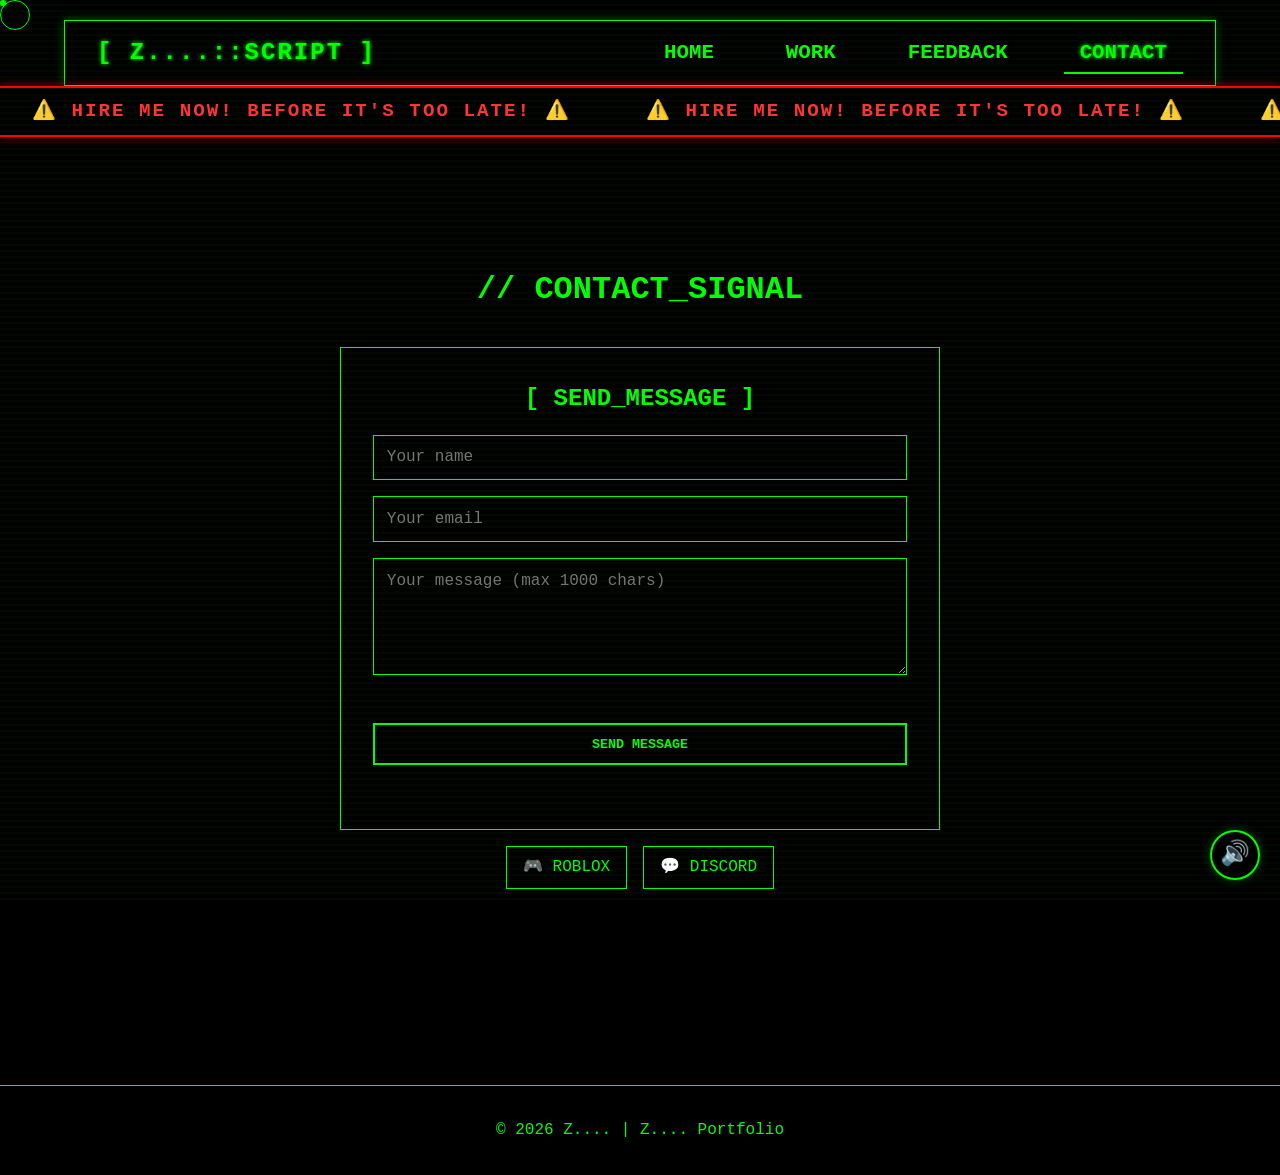
==== contact.html @ 625815d4 "Initial commit: complete portfolio with all features" ====
<!DOCTYPE html>
<html lang="en">
<head>
    <meta charset="UTF-8">
    <meta name="viewport" content="width=device-width, initial-scale=1.0">
    <title>Contact | Z....'s Portfolio</title>
    <link rel="icon" type="image/x-icon" href="assets/favicon.ico">
    <link rel="shortcut icon" href="assets/favicon.ico">
    <link rel="stylesheet" href="assets/css/style.css">
</head>
<body>
    <div class="floating-bg">
        <img src="https://cdn.discordapp.com/attachments/1421566082401173565/1511518269843181710/image-34.webp?ex=6a26ad56&is=6a255bd6&hm=232e738cee69825d2d2faf527bc93bd8bb8f0f827d548942d3a9f6e9e73ac40f&" alt="icon1">
        <img src="https://cdn.discordapp.com/attachments/1421566082401173565/1467656853440696472/image.png?ex=6a26a1b5&is=6a255035&hm=6e28c41eaa9fc849f30c9590c4a167a460e541b52992654f90e85136d08a859f&" alt="icon2">
        <img src="https://cdn.discordapp.com/attachments/1421566082401173565/1458893567266128156/image.png?ex=6a270d03&is=6a25bb83&hm=cfb97cff03db2b48d3a0734f732948a0adf9bcf5700d2f59eb37a1b0567b606e&" alt="icon3">
        <img src="https://cdn.discordapp.com/attachments/1501757553464311869/1513286101484175401/image.png?ex=6a272d02&is=6a25db82&hm=41f11fb2fdb4f77ba2f087bb468d855b9452fac4a3e439f790edfe24081c65a5&" alt="icon4">
        <img src="https://cdn.discordapp.com/attachments/1421565930437218475/1421566044677603370/image.png?ex=6a270b8c&is=6a25ba0c&hm=c8ee2ab0cdfa22ceed3d34ebfcc24307c2d5f95a58ee1e3aecaef450c44b0b14&" alt="icon5">
        <img src="https://cdn.discordapp.com/attachments/1421565483567677441/1480016392538427584/image.png?ex=6a26c56d&is=6a2573ed&hm=ac3b81ede48dc427d309912c2a9a2db8f9b60fd6004f1103c1604d33cef2024c&" alt="icon6">
    </div>

    <nav class="glass-nav">
        <div class="logo">[ Z....::SCRIPT ]</div>
        <ul class="nav-links">
            <li><a href="index.html" class="nav-link" id="nav-home">HOME</a></li>
            <li><a href="work.html" class="nav-link" id="nav-work">WORK</a></li>
            <li><a href="feedback.html" class="nav-link" id="nav-feedback">FEEDBACK</a></li>
            <li><a href="contact.html" class="nav-link" id="nav-contact">CONTACT</a></li>
        </ul>
        <div class="burger">☰</div>
    </nav>

    <div class="alert-banner">
        <div class="alert-scroll">
            <span>⚠️ HIRE ME NOW! BEFORE IT'S TOO LATE! ⚠️</span>
            <span>⚠️ HIRE ME NOW! BEFORE IT'S TOO LATE! ⚠️</span>
            <span>⚠️ HIRE ME NOW! BEFORE IT'S TOO LATE! ⚠️</span>
            <span>⚠️ HIRE ME NOW! BEFORE IT'S TOO LATE! ⚠️</span>
            <span>⚠️ HIRE ME NOW! BEFORE IT'S TOO LATE! ⚠️</span>
            <span>⚠️ HIRE ME NOW! BEFORE IT'S TOO LATE! ⚠️</span>
            <span>⚠️ HIRE ME NOW! BEFORE IT'S TOO LATE! ⚠️</span>
            <span>⚠️ HIRE ME NOW! BEFORE IT'S TOO LATE! ⚠️</span>
            <span>⚠️ HIRE ME NOW! BEFORE IT'S TOO LATE! ⚠️</span>
            <span>⚠️ HIRE ME NOW! BEFORE IT'S TOO LATE! ⚠️</span>
            <span>⚠️ HIRE ME NOW! BEFORE IT'S TOO LATE! ⚠️</span>
            <span>⚠️ HIRE ME NOW! BEFORE IT'S TOO LATE! ⚠️</span>
        </div>
    </div>

    <div class="page-container">
        <h1 class="glitch-text">// CONTACT_SIGNAL</h1>

        <div class="contact-form-container">
            <h2 class="glitch-text">[ SEND_MESSAGE ]</h2>
            <form id="contactForm">
                <input type="text" id="fromName" placeholder="Your name" maxlength="50" required>
                <input type="email" id="fromEmail" placeholder="Your email" maxlength="100" required>
                <textarea id="message" placeholder="Your message (max 1000 chars)" maxlength="1000" rows="5" required></textarea>
                <button type="submit" class="cta-button">SEND MESSAGE</button>
            </form>
            <div id="formStatus" class="form-status"></div>
        </div>

        <!-- Social Links (Roblox & Discord) -->
        <div class="social-links">
            <a href="https://www.roblox.com/users/4148684765/profile" target="_blank" rel="noopener noreferrer">🎮 ROBLOX</a>
            <a href="https://discord.gg/mffQ7mX2WR" target="_blank" rel="noopener noreferrer">💬 DISCORD</a>
        </div>
    </div>

    <footer>
        <p>© 2026 Z.... | Z.... Portfolio</p>
    </footer>

    <script type="text/javascript" src="https://cdn.jsdelivr.net/npm/@emailjs/browser@4/dist/email.min.js"></script>
    <script src="assets/js/main.js"></script>
    <script>
        document.getElementById('nav-contact')?.classList.add('active');

        const EMAILJS_PUBLIC_KEY = "1kpTtxab5XarwJu-Z";
        const EMAILJS_SERVICE_ID = "service_w4uty4p";
        const EMAILJS_TEMPLATE_ID = "template_22gw1hi";

        emailjs.init(EMAILJS_PUBLIC_KEY);

        const form = document.getElementById('contactForm');
        const statusDiv = document.getElementById('formStatus');

        form.addEventListener('submit', async (e) => {
            e.preventDefault();

            const btn = form.querySelector('button');
            const originalText = btn.innerText;
            btn.innerText = "SENDING...";
            btn.disabled = true;

            const templateParams = {
                from_name: document.getElementById('fromName').value,
                from_email: document.getElementById('fromEmail').value,
                message: document.getElementById('message').value
            };

            try {
                await emailjs.send(EMAILJS_SERVICE_ID, EMAILJS_TEMPLATE_ID, templateParams);
                statusDiv.innerHTML = "✅ Message sent successfully! I'll reply soon.";
                statusDiv.style.color = "#0f0";
                form.reset();
            } catch (error) {
                console.error("EmailJS error:", error);
                statusDiv.innerHTML = "❌ Failed to send. Please try again later.";
                statusDiv.style.color = "#ff3333";
            } finally {
                btn.innerText = originalText;
                btn.disabled = false;
            }
        });
    </script>
</body>
</html>
---- assets/css/style.css ----
:root {
    --bg-dark: #0a0c15;
    --glitch-offset: 2px;
    --crt-color: rgba(0, 255, 255, 0.1);
}

* {
    margin: 0;
    padding: 0;
    box-sizing: border-box;
    cursor: none;
}

body {
    background: #000000;
    color: #0f0;
    font-family: 'Courier New', 'VT323', monospace;
    line-height: 1.6;
    overflow-x: hidden;
    position: relative;
}

body::before {
    content: "";
    position: fixed;
    top: 0;
    left: 0;
    width: 100%;
    height: 100%;
    background: repeating-linear-gradient(0deg, rgba(0,255,0,0.03) 0px, rgba(0,255,0,0.03) 2px, transparent 2px, transparent 6px);
    pointer-events: none;
    z-index: 999;
}

@keyframes glitch {
    0% { text-shadow: -2px 0 red, 2px 0 blue; transform: skew(0deg); }
    2% { text-shadow: 2px 0 red, -2px 0 blue; transform: skew(2deg); }
    4% { text-shadow: -2px 0 red, 2px 0 blue; transform: skew(0deg); }
    100% { text-shadow: none; transform: skew(0deg); }
}

.glitch-text {
    animation: glitch 3s infinite;
}

.cursor-dot {
    position: fixed;
    width: 6px;
    height: 6px;
    background: #0f0;
    border-radius: 50%;
    pointer-events: none;
    z-index: 10000;
    box-shadow: 0 0 6px #0f0;
    transition: transform 0.05s ease-out;
}

.cursor-ring {
    position: fixed;
    width: 30px;
    height: 30px;
    border: 1px solid #0f0;
    border-radius: 50%;
    pointer-events: none;
    z-index: 9999;
    transition: transform 0.1s ease-out;
}

.glass-nav {
    position: sticky;
    top: 0;
    width: 90%;
    margin: 20px auto 0;
    background: rgba(0,0,0,0.85);
    backdrop-filter: blur(8px);
    border: 1px solid #0f0;
    border-radius: 0px;
    padding: 0.8rem 2rem;
    display: flex;
    justify-content: space-between;
    align-items: center;
    z-index: 1000;
    box-shadow: 0 0 10px rgba(0,255,0,0.3);
    font-family: monospace;
}

.logo {
    font-size: 1.5rem;
    font-weight: bold;
    letter-spacing: 2px;
    color: #0f0;
    text-shadow: 0 0 4px #0f0;
}

.nav-links {
    display: flex;
    gap: 2.5rem;
    list-style: none;
}

.nav-link {
    text-decoration: none;
    color: #0f0;
    font-weight: bold;
    font-size: 1.3rem;
    padding: 0.5rem 1rem;
    transition: 0.2s;
    border-bottom: 2px solid transparent;
}

.nav-link:hover,
.nav-link.active {
    border-bottom-color: #0f0;
    text-shadow: 0 0 4px #0f0;
}

.burger {
    display: none;
    font-size: 1.8rem;
    cursor: pointer;
    color: #0f0;
}

.alert-banner {
    width: 100%;
    background: #000;
    border-top: 2px solid #f00;
    border-bottom: 2px solid #f00;
    color: #ff3333;
    font-family: monospace;
    font-weight: bold;
    font-size: 1.2rem;
    padding: 8px 0;
    overflow: hidden;
    white-space: nowrap;
    box-shadow: 0 0 10px rgba(255,0,0,0.5);
    backdrop-filter: blur(4px);
    animation: flicker 0.15s infinite alternate;
    position: relative;
    z-index: 998;
}

.alert-scroll {
    display: inline-block;
    animation: scrollAlert 12s linear infinite;
}

.alert-scroll span {
    margin: 0 2rem;
    letter-spacing: 2px;
}

@keyframes scrollAlert {
    0% { transform: translateX(0); }
    100% { transform: translateX(-50%); }
}

@keyframes flicker {
    0% { opacity: 1; }
    100% { opacity: 0.95; text-shadow: 0 0 2px red; }
}

.page-container {
    min-height: 100vh;
    display: flex;
    flex-direction: column;
    justify-content: center;
    align-items: center;
    padding: 40px 5% 60px;
    max-width: 1200px;
    margin: 0 auto;
    position: relative;
    z-index: 2;
}

.hero {
    text-align: center;
}

.glitch-big {
    font-size: 4rem;
    font-weight: bold;
    margin-bottom: 1rem;
}

.cta-button {
    display: inline-block;
    margin-top: 2rem;
    padding: 10px 24px;
    background: transparent;
    border: 2px solid #0f0;
    color: #0f0;
    text-decoration: none;
    font-weight: bold;
    transition: 0.2s;
}

.cta-button:hover {
    background: #0f0;
    color: black;
    box-shadow: 0 0 15px #0f0;
}

.tabs {
    display: flex;
    gap: 1rem;
    justify-content: center;
    margin-bottom: 2rem;
    border-bottom: 1px solid #0f0;
    padding-bottom: 0.5rem;
}

.tab-btn {
    background: transparent;
    border: none;
    color: #0f0;
    font-family: monospace;
    font-size: 1.2rem;
    padding: 0.5rem 1rem;
    cursor: pointer;
    transition: 0.2s;
}

.tab-btn.active {
    background: #0f0;
    color: black;
    box-shadow: 0 0 8px #0f0;
}

.tab-content {
    display: none;
}

.tab-content.active {
    display: block;
}

.projects-grid {
    display: grid;
    grid-template-columns: repeat(2, 1fr);
    gap: 1.5rem;
}

.project-card {
    background: rgba(0,0,0,0.7);
    border: 1px solid #0f0;
    padding: 1rem;
    transition: 0.2s;
    display: flex;
    flex-direction: column;
    height: 100%;
    min-height: 420px;
}

.project-card:hover {
    transform: translate(-2px, -2px);
    box-shadow: 4px 4px 0 #0f0;
}

.project-card p {
    flex-grow: 1;
}

.video-wrapper {
    position: relative;
    padding-bottom: 56.25%;
    height: 0;
    flex-shrink: 0;
}

.video-wrapper iframe,
.video-wrapper img {
    position: absolute;
    top: 0;
    left: 0;
    width: 100%;
    height: 100%;
    border: 1px solid #0f0;
    object-fit: cover;
}

.feedback-form-container {
    margin-top: 3rem;
    padding: 2rem;
    background: rgba(0, 0, 0, 0.7);
    border: 1px solid #0f0;
    width: 100%;
    max-width: 600px;
}

.feedback-form-container h2 {
    margin-bottom: 1rem;
    text-align: center;
}

#feedbackForm {
    display: flex;
    flex-direction: column;
    gap: 1rem;
}

#feedbackForm input,
#feedbackForm textarea {
    background: black;
    border: 1px solid #0f0;
    color: #0f0;
    font-family: monospace;
    padding: 0.8rem;
    font-size: 1rem;
}

#feedbackForm button {
    background: transparent;
    border: 2px solid #0f0;
    color: #0f0;
    padding: 0.7rem;
    cursor: pointer;
    font-family: monospace;
    font-weight: bold;
    transition: 0.2s;
}

#feedbackForm button:hover {
    background: #0f0;
    color: black;
    box-shadow: 0 0 8px #0f0;
}

.feedback-card {
    background: rgba(0, 0, 0, 0.8);
    border-left: 4px solid #0f0;
    padding: 1.2rem;
    max-width: 300px;
    width: 100%;
}

.feedback-card small {
    font-size: 0.7rem;
    color: #6f6;
    display: block;
    margin-top: 0.5rem;
}

.contact-form-container {
    margin-top: 2rem;
    padding: 2rem;
    background: rgba(0, 0, 0, 0.7);
    border: 1px solid #0f0;
    width: 100%;
    max-width: 600px;
}

.contact-form-container h2 {
    margin-bottom: 1rem;
    text-align: center;
}

#contactForm {
    display: flex;
    flex-direction: column;
    gap: 1rem;
}

#contactForm input,
#contactForm textarea {
    background: black;
    border: 1px solid #0f0;
    color: #0f0;
    font-family: monospace;
    padding: 0.8rem;
    font-size: 1rem;
    width: 100%;
    box-sizing: border-box;
}

#contactForm input:focus,
#contactForm textarea:focus {
    outline: none;
    border-color: #0f0;
    box-shadow: 0 0 6px #0f0;
}

#contactForm button {
    background: transparent;
    border: 2px solid #0f0;
    color: #0f0;
    padding: 0.7rem;
    cursor: pointer;
    font-family: monospace;
    font-weight: bold;
    transition: 0.2s;
}

#contactForm button:hover {
    background: #0f0;
    color: black;
    box-shadow: 0 0 8px #0f0;
}

.form-status {
    margin-top: 1rem;
    text-align: center;
    font-size: 0.9rem;
    padding: 0.5rem;
}

.social-links {
    display: flex;
    gap: 1rem;
    margin-top: 1rem;
    flex-wrap: wrap;
    justify-content: center;
}

.social-links a {
    color: #0f0;
    text-decoration: none;
    border: 1px solid #0f0;
    padding: 8px 16px;
}

footer {
    text-align: center;
    padding: 2rem;
    border-top: 1px solid #0f0;
    margin-top: 3rem;
}

.music-player {
    position: fixed !important;
    bottom: 20px !important;
    right: 20px !important;
    left: auto !important;
    top: auto !important;
    z-index: 10000 !important;
    background: rgba(0,0,0,0.85);
    border: 2px solid #0f0;
    border-radius: 50%;
    width: 50px;
    height: 50px;
    display: flex;
    align-items: center;
    justify-content: center;
    cursor: pointer;
    font-size: 1.5rem;
    transition: 0.2s;
    backdrop-filter: blur(8px);
    box-shadow: 0 0 10px rgba(0,255,0,0.3);
}

.music-player:hover {
    transform: scale(1.1);
    background: #0f0;
    color: black;
    box-shadow: 0 0 15px #0f0;
}

.floating-bg {
    position: fixed;
    top: 0;
    left: 0;
    width: 100%;
    height: 100%;
    pointer-events: none;
    z-index: 0;
    overflow: hidden;
}

.floating-bg img {
    position: absolute;
    bottom: -50px;
    opacity: 0;
    filter: drop-shadow(0 0 5px rgba(0,255,0,0.2));
    animation: floatUpSmooth linear infinite;
    pointer-events: none;
}

@keyframes floatUpSmooth {
    0% {
        transform: translateY(0) rotate(0deg);
        opacity: 0;
    }
    10% {
        opacity: 0.2;
    }
    90% {
        opacity: 0.2;
    }
    100% {
        transform: translateY(-120vh) rotate(360deg);
        opacity: 0;
    }
}

.floating-bg img:nth-child(1) { left: 10%; width: 90px; animation-duration: 20s; animation-delay: 0s; }
.floating-bg img:nth-child(2) { left: 30%; width: 120px; animation-duration: 28s; animation-delay: 5s; }
.floating-bg img:nth-child(3) { left: 45%; width: 100px; animation-duration: 25s; animation-delay: 10s; }
.floating-bg img:nth-child(4) { left: 60%; width: 140px; animation-duration: 22s; animation-delay: 3s; }
.floating-bg img:nth-child(5) { left: 85%; width: 85px; animation-duration: 30s; animation-delay: 15s; }
.floating-bg img:nth-child(6) { left: 90%; width: 110px; animation-duration: 26s; animation-delay: 8s; }

body > *:not(.floating-bg) {
    position: relative;
    z-index: 2;
}

@media (max-width: 800px) {
    .burger {
        display: block;
    }
    .nav-links {
        position: fixed;
        top: 70px;
        right: -100%;
        flex-direction: column;
        background: black;
        border-left: 2px solid #0f0;
        width: 60%;
        height: calc(100vh - 70px);
        padding: 2rem;
        transition: 0.3s;
        z-index: 1001;
    }
    .nav-links.active {
        right: 0;
    }
    .glitch-big {
        font-size: 2rem;
    }
    .cursor-dot, .cursor-ring {
        display: none;
    }
    body {
        cursor: auto;
    }
    .alert-banner {
        font-size: 0.9rem;
    }
    .page-container {
        padding-top: 20px;
    }
    .contact-form-container,
    .feedback-form-container {
        padding: 1rem;
        width: 95%;
    }
    .music-player {
        width: 40px;
        height: 40px;
        font-size: 1.2rem;
        bottom: 15px;
        right: 15px;
    }
    .floating-bg img {
        width: 45px !important;
        opacity: 0.1;
    }
    .projects-grid {
        grid-template-columns: 1fr;
    }
}
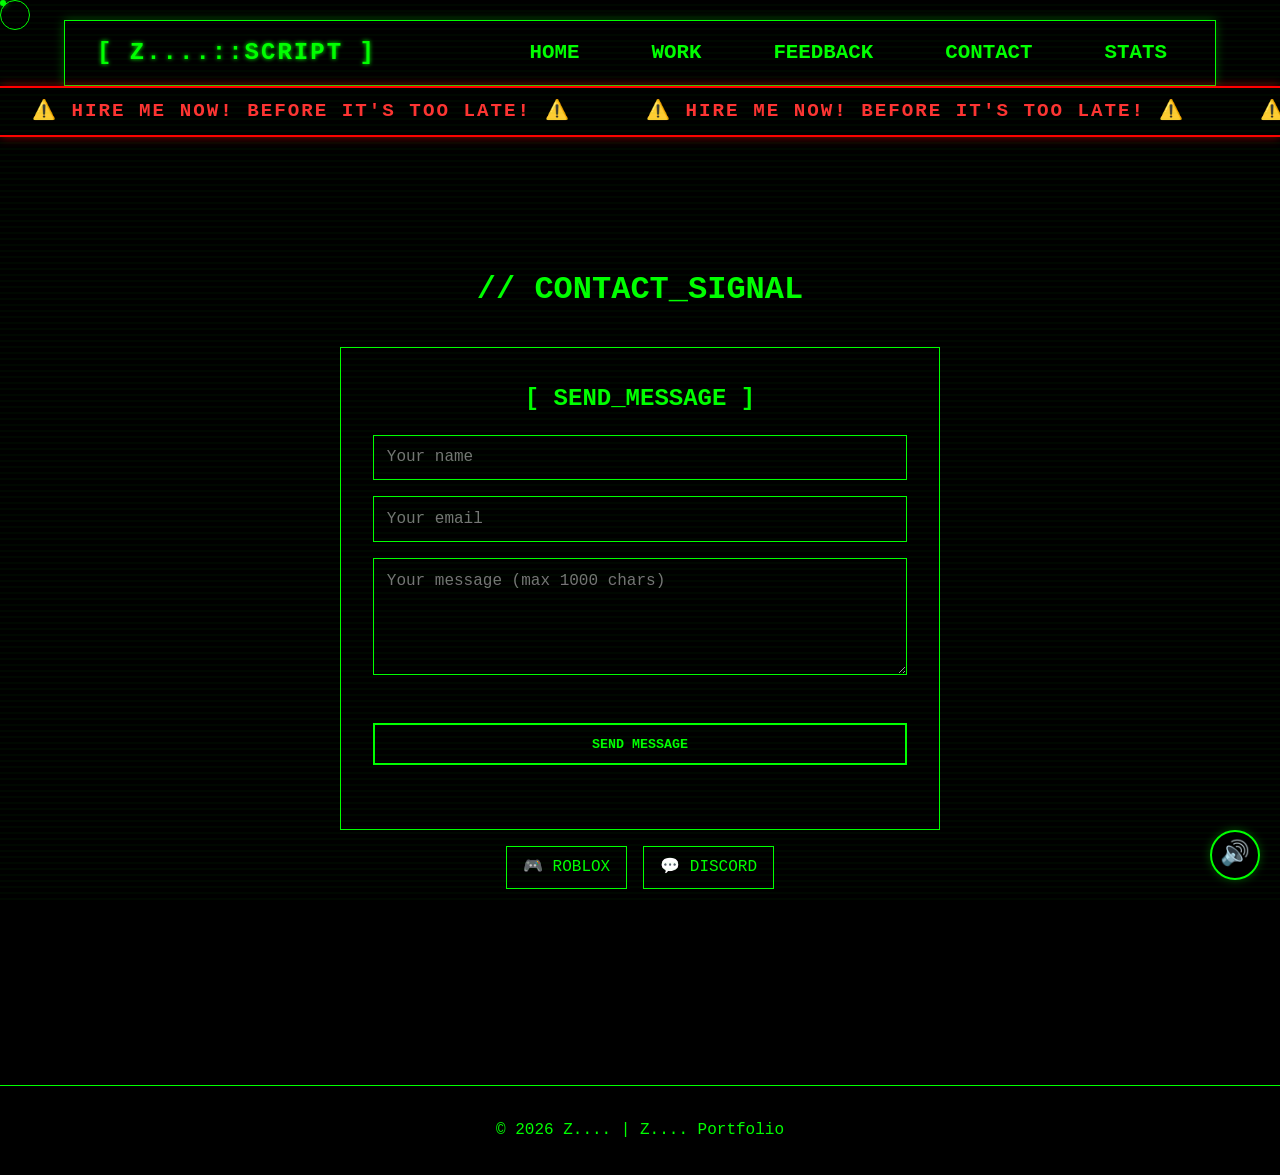
==== commit 17f88db1: "Final version with Stats page and all features" ====
--- a/contact.html
+++ b/contact.html
@@ -25,6 +25,7 @@
             <li><a href="work.html" class="nav-link" id="nav-work">WORK</a></li>
             <li><a href="feedback.html" class="nav-link" id="nav-feedback">FEEDBACK</a></li>
             <li><a href="contact.html" class="nav-link" id="nav-contact">CONTACT</a></li>
+            <li><a href="stats.html" class="nav-link" id="nav-stats">STATS</a></li>
         </ul>
         <div class="burger">☰</div>
     </nav>
@@ -60,10 +61,9 @@
             <div id="formStatus" class="form-status"></div>
         </div>
 
-        <!-- Social Links (Roblox & Discord) -->
         <div class="social-links">
-            <a href="https://www.roblox.com/users/4148684765/profile" target="_blank" rel="noopener noreferrer">🎮 ROBLOX</a>
-            <a href="https://discord.gg/mffQ7mX2WR" target="_blank" rel="noopener noreferrer">💬 DISCORD</a>
+            <a href="https://www.roblox.com/users/YOUR_USER_ID/profile" target="_blank" rel="noopener noreferrer">🎮 ROBLOX</a>
+            <a href="https://discord.gg/YOUR_INVITE_CODE" target="_blank" rel="noopener noreferrer">💬 DISCORD</a>
         </div>
     </div>
 
@@ -73,7 +73,24 @@
 
     <script type="text/javascript" src="https://cdn.jsdelivr.net/npm/@emailjs/browser@4/dist/email.min.js"></script>
     <script src="assets/js/main.js"></script>
-    <script>
+    <script type="module">
+        import { initializeApp } from "https://www.gstatic.com/firebasejs/10.8.0/firebase-app.js";
+        import { getDatabase, ref, update, increment } from "https://www.gstatic.com/firebasejs/10.8.0/firebase-database.js";
+
+        const firebaseConfig = {
+            apiKey: "AIzaSyDbVO0SGXKhtKQV6uPkLI_S1Nv3ythRf5U",
+            authDomain: "roblox-portfolio-feedback.firebaseapp.com",
+            databaseURL: "https://roblox-portfolio-feedback-default-rtdb.firebaseio.com",
+            projectId: "roblox-portfolio-feedback",
+            storageBucket: "roblox-portfolio-feedback.firebasestorage.app",
+            messagingSenderId: "669432428989",
+            appId: "1:669432428989:web:422f97ba1db06c4ed7bad4"
+        };
+
+        const app = initializeApp(firebaseConfig);
+        const db = getDatabase(app);
+        const countersRef = ref(db, 'counters');
+
         document.getElementById('nav-contact')?.classList.add('active');
 
         const EMAILJS_PUBLIC_KEY = "1kpTtxab5XarwJu-Z";
@@ -101,6 +118,7 @@
 
             try {
                 await emailjs.send(EMAILJS_SERVICE_ID, EMAILJS_TEMPLATE_ID, templateParams);
+                await update(countersRef, { contactCount: increment(1) });
                 statusDiv.innerHTML = "✅ Message sent successfully! I'll reply soon.";
                 statusDiv.style.color = "#0f0";
                 form.reset();
--- a/assets/css/style.css
+++ b/assets/css/style.css
@@ -558,4 +558,49 @@
     .projects-grid {
         grid-template-columns: 1fr;
     }
+}
+
+.stats-section {
+    margin-top: 4rem;
+    padding: 2rem;
+    background: rgba(0,0,0,0.6);
+    border: 1px solid #0f0;
+    width: 100%;
+    text-align: center;
+}
+.stats-section h2 {
+    margin-bottom: 2rem;
+}
+.stats-grid {
+    display: grid;
+    grid-template-columns: repeat(auto-fit, minmax(180px, 1fr));
+    gap: 1.5rem;
+    justify-items: center;
+}
+.stat-card {
+    background: rgba(0,0,0,0.7);
+    border: 1px solid #0f0;
+    padding: 1.5rem;
+    width: 100%;
+    transition: 0.2s;
+}
+.stat-card:hover {
+    transform: translateY(-5px);
+    box-shadow: 0 0 15px rgba(0,255,0,0.3);
+}
+.stat-number {
+    font-size: 2.5rem;
+    font-weight: bold;
+    color: #0f0;
+    font-family: monospace;
+    margin-bottom: 0.5rem;
+}
+.stat-label {
+    font-size: 0.9rem;
+    color: #ccc;
+}
+@media (max-width: 600px) {
+    .stats-grid {
+        grid-template-columns: repeat(2, 1fr);
+    }
 }
